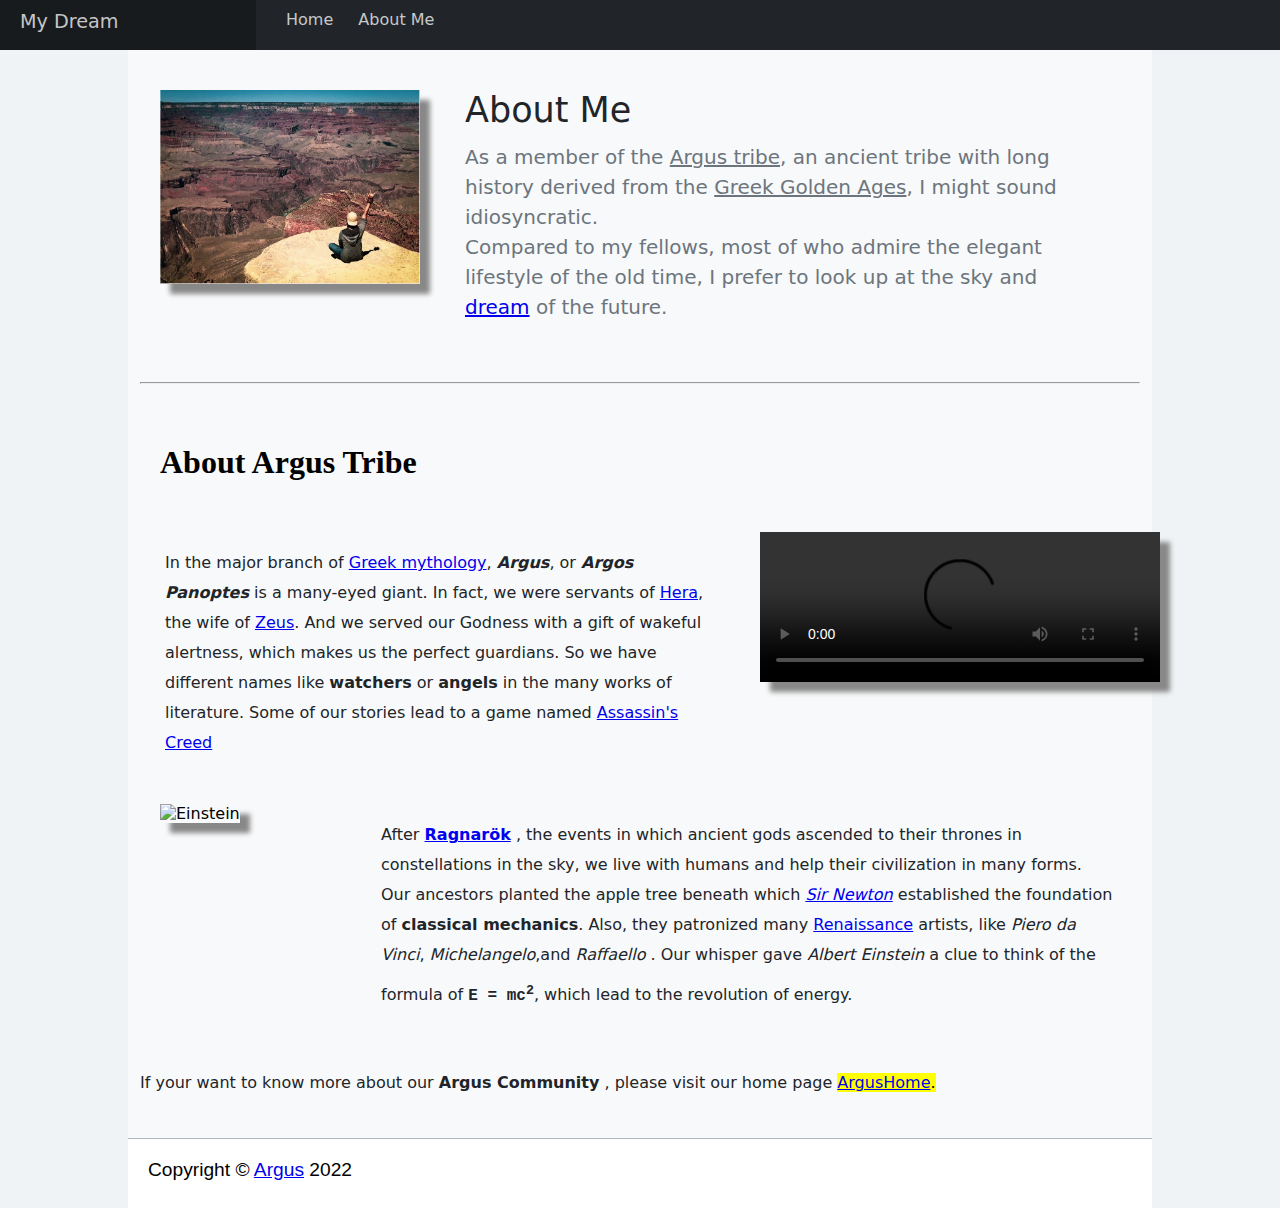
==== about_me.html @ 1fe6bf5f "MyDream v1.0" ====
<!DOCTYPE html>
<html>

<head>
    <!-- 
        Course: Web Programming and Design - ITC-5103
        Assignment/Exercise: Assignment #02
        Date: 3-Dec-22 
        Student Name: Wenhao Fang
        Student No.:n01555914
    -->
    <title>About Me</title>
    <link rel="stylesheet" href="./css/main.css">
    <style>
        p {
            font-size: 16px;
            color: rgb(33, 37, 41);
        }
    </style>
</head>

<body>
    <!-- header -->
    <header class="navbar">
        <div class="navbar-brand">
            <a href="./mydream.html">My Dream</a>
        </div>

        <nav class="navbar-container">
            <a class="nav-link" href="./mydream.html"> Home </a>
            <a class="nav-link" href="./about_me.html"> About Me </a>
        </nav>
    </header>

    <main class="container">

        <!-- secion -->
        <section style="padding-top:90px;display:grid;grid-template-columns: 30% 65%;">
            <div class="section-img">
                <img src="./img/mypic.JPG" alt="my pic" width="100%" height="auto">
            </div>

            <div class="section-container">
                <div class="section-title">About Me</div>
                <div class="section-content">
                    As a member of the <u>Argus tribe</u>, an ancient tribe with long history derived from the <u>Greek
                        Golden Ages</u>, I might sound idiosyncratic.
                    <br>
                    Compared to my fellows, most of who admire the elegant lifestyle of the old time, I prefer to look
                    up at the sky and <a href="./mydream.html">dream</a> of the future.
                </div>
            </div>

        </section>

        <hr class="divider">

        <h1 style="padding-left:20px;font-family:Cambria, Cochin, Georgia, Times, 'Times New Roman', serif;">
            About Argus Tribe
        </h1>

        <section style="padding-top:30px;display:grid;grid-template-columns: 60% 40%;">

            <div class="section-container">
                <div class="section-content">
                    <p>
                        In the major branch of <a href="https://en.wikipedia.org/wiki/Greek_mythology">Greek
                            mythology</a>, <b><i>Argus</i></b>, or <b><i>Argos Panoptes</i></b> is a many-eyed giant. In
                        fact, we were servants of <a href="https://en.wikipedia.org/wiki/Hera">Hera</a>, the wife of
                        <a href="https://en.wikipedia.org/wiki/Zeus">Zeus</a>. And we served our Godness with a gift of
                        wakeful alertness, which makes us the perfect guardians. So we have different names
                        like <strong>watchers</strong> or <strong>angels</strong> in the many works of literature. Some
                        of our stories lead to a game named <a
                            href="https://en.wikipedia.org/wiki/Assassin%27s_Creed">Assassin's Creed</a>
                    </p>
                </div>
            </div>

            <div class="section-img">
                <video class="video" width="400px" loop controls>
                    <source
                        src="https://staticctf.akamaized.net/J3yJr34U2pZ2Ieem48Dwy9uqj5PNUQTn/4muOvHHMDCioJdD5XyZaUL/1d971383123ce279ba14ea008c9936a3/VS48360_ACR_ANNOUNCE_CGI_TRAILER_WEB_LOOP_090822.mp4"
                        type="video/mp4">
                </video>
            </div>
        </section>


        <section style="padding:30px 0 0 20px;display:grid;grid-template-columns: 20% 80%;">
            <div class="image">
                <img src="https://upload.wikimedia.org/wikipedia/commons/3/3e/Einstein_1921_by_F_Schmutzer_-_restoration.jpg"
                    alt="Einstein" width="100%">
            </div>

            <div class="section-container">
                <div class="section-content">
                    <p>
                        After <a href="https://en.wikipedia.org/wiki/Ragnar%C3%B6k"><b>Ragnarök</b></a> , the events in
                        which ancient gods ascended to their thrones in constellations in the sky, we live with humans
                        and
                        help their civilization in many forms. Our ancestors planted the apple tree beneath which
                        <a href="https://en.wikipedia.org/wiki/Isaac_Newton"><i>Sir Newton</i></a> established the
                        foundation of
                        <strong>classical mechanics</strong>. Also, they patronized many
                        <a href="https://en.wikipedia.org/wiki/Renaissance">Renaissance</a> artists, like <i>Piero da
                            Vinci</i>, <i>Michelangelo</i>,and <i>Raffaello</i> . Our whisper gave <i>Albert
                            Einstein</i> a
                        clue to think of the formula of <b><code>E = mc<sup>2<sup></code></b>, which lead to
                        the revolution of energy.
                    </p>
                </div>
            </div>
        </section>

        <section style="padding:30px 0 30px 0;">
            <p>
                If your want to know more about our <b>Argus Community</b> , please visit our home page
                <mark><a href="./argushome.html">ArgusHome</a>.</mark>
            </p>
        </section>
    </main>

    <!-- footer -->
    <footer class="footer">
        <div>Copyright &copy; <a href="./about_me.html">Argus</a> 2022</div>
    </footer>

</body>

</html>
---- css/main.css ----
body {
  font-family: system-ui, -apple-system, BlinkMacSystemFont, "Segoe UI", Roboto,
    Oxygen, Ubuntu, Cantarell, "Open Sans", "Helvetica Neue", sans-serif;
  background-color: #eaeef1b2;
  height: 100vh;
  margin: 0;
}

/* Header navbar
  -------------------------------------------------- */

.navbar {
  height: 50px !important;
  color: rgb(90, 90, 90);
  background-color: rgb(33, 37, 41);
  position: fixed;
  left: 0px;
  top: 0px;
  right: 0px;
  display: grid;
  grid-template-columns: 20% 80%;
  grid-template-areas: "brand container";
  z-index: 1;
}

.navbar-brand {
  grid-area: brand;
  font-size: 1.2rem;
  font-weight: 400;
  background-color: rgba(0, 0, 0, 0.25);
  padding-top: 10px;
  padding-bottom: 10px;
  padding-left: 20px;
  padding-right: 20px;
}

.navbar a:link,
.navbar a:visited,
.navbar a:active {
  color: rgba(255, 255, 255, 0.75);
  text-decoration: none;
}

.navbar a:hover {
  color: rgba(255, 255, 255, 1);
}

.navbar-container {
  grid-area: container;
  padding-top: 10px;
  padding-bottom: 10px;
  padding-left: 20px;
  padding-right: 20px;
}

.nav-link {
  padding-left: 10px;
  padding-right: 10px;
}

/* Main
  -------------------------------------------------- */

.main {
  padding-top: 50px;
}

.home-image {
  /* width: 100%; */
  text-align: center;
  height: 512px;
  background-image: url("../img/home_img.jpg");
  background-repeat: no-repeat;
  background-size: 100%;
  display: flex;
  justify-content: center;
  vertical-align: middle;
  align-items: center;
  z-index: -3;
}

.home-heading {
  color: rgba(255, 255, 255, 0.75);
  font-size: 2rem;
  font-weight: 200;
  text-align: center;
  line-height: 3rem;
  width: 75%;
  z-index: 0;
  align-self: center;
}

.container {
  background-color: #f8f9fa;
  width: auto;
  padding-left: 12px;
  padding-right: 12px;
  margin-left: 10%;
  margin-right: 10%;
}

.section-container {
  width: auto;
  margin:0 15px 0 15px;
}

.section-title {
  display: block;
  font-size: 35px;
  font-weight: 500;
  color: rgb(33, 37, 41);
  padding:0 10px 0 10px;
  margin-bottom: 12px;
}

.section-content {
  box-sizing: border-box;
  display: block;
  font-size: 20px;
  font-weight: 400;
  line-height: 30px;
  color: rgb(108, 117, 125);
  padding:0 10px 0 10px;
}

.section-img {
  margin-left: 20px;
  margin-right: 20px;
}

img,
video {
  box-shadow: 10px 10px 5px #888888;
}

.divider {
  margin-top: 60px;
  margin-bottom: 60px;
}

/* Footer
  -------------------------------------------------- */
.footer {
  width: auto;
  height: 50px;
  font-size: 1.2rem;
  font-family: Arial, Helvetica, sans-serif;
  line-height: 2rem;
  padding: 15px 20px 5px 20px;
  border-top: 1px solid #adb5bd;
  margin: 0 10% 0 10%;
  background-color: #ffffff;
}
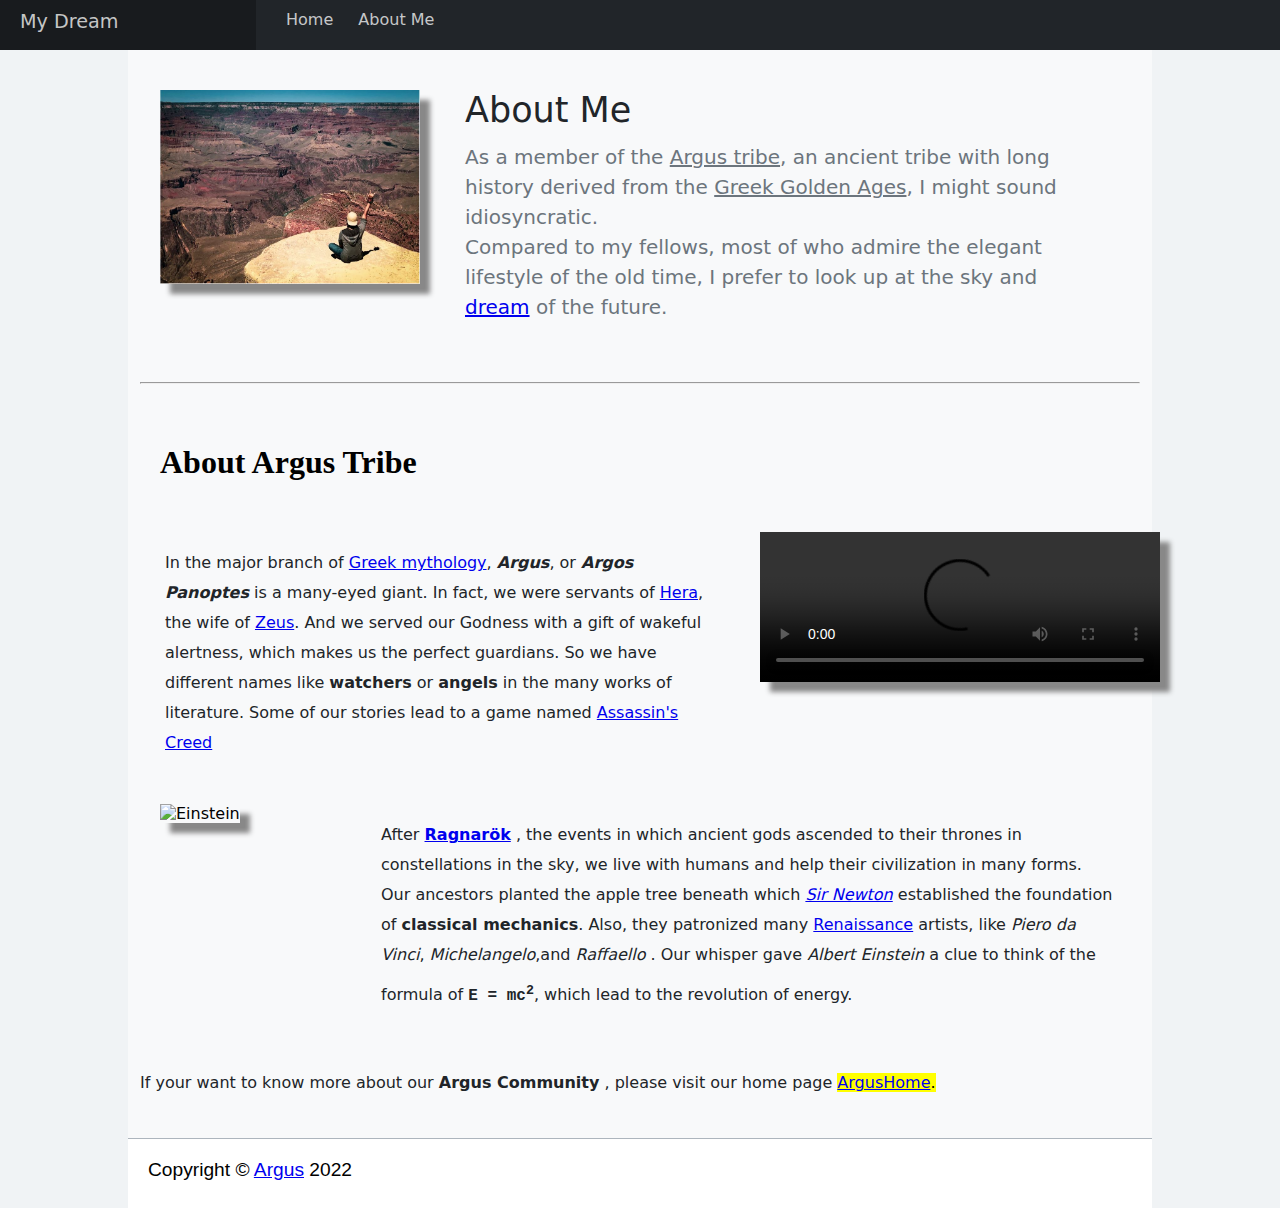
==== commit 56ca33fa: "update: url" ====
--- a/about_me.html
+++ b/about_me.html
@@ -23,11 +23,11 @@
     <!-- header -->
     <header class="navbar">
         <div class="navbar-brand">
-            <a href="./mydream.html">My Dream</a>
+            <a href="./index.html">My Dream</a>
         </div>
 
         <nav class="navbar-container">
-            <a class="nav-link" href="./mydream.html"> Home </a>
+            <a class="nav-link" href="./index.html"> Home </a>
             <a class="nav-link" href="./about_me.html"> About Me </a>
         </nav>
     </header>
@@ -47,7 +47,7 @@
                         Golden Ages</u>, I might sound idiosyncratic.
                     <br>
                     Compared to my fellows, most of who admire the elegant lifestyle of the old time, I prefer to look
-                    up at the sky and <a href="./mydream.html">dream</a> of the future.
+                    up at the sky and <a href="./index.html">dream</a> of the future.
                 </div>
             </div>
 
